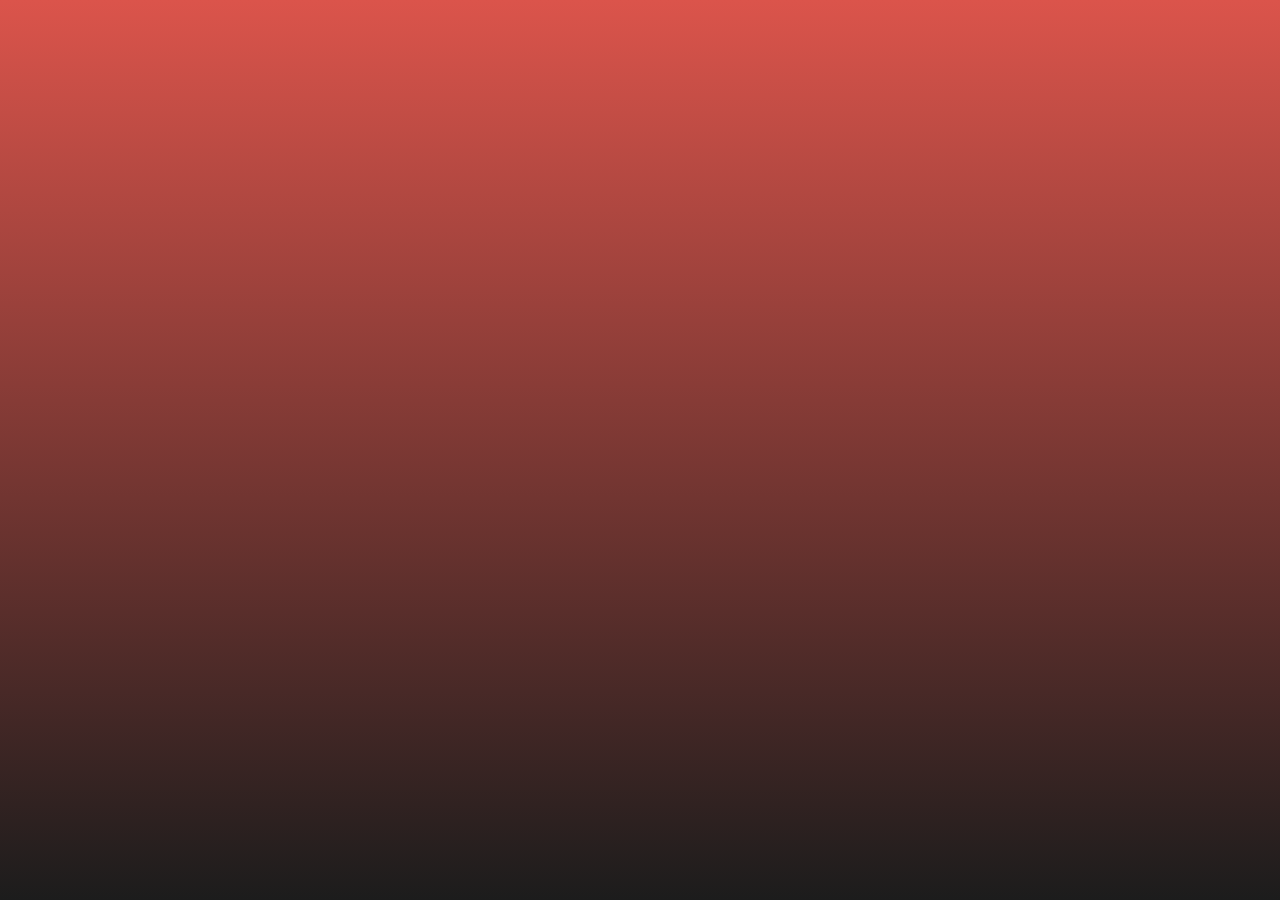
==== index.html @ a776a1c2 "Create index.html" ====
<!DOCTYPE html>
<html>
<head>
    <style>
        body {
            background: linear-gradient(to bottom, #db544b , #1c1c1c);
            color: white;
            height: 100vh;
            margin: 0;
        }
    </style>
    <script async src="https://pagead2.googlesyndication.com/pagead/js/adsbygoogle.js?client=ca-pub-5366262683627484" crossorigin="anonymous"></script>
</head>
<body>
</body>
</html>
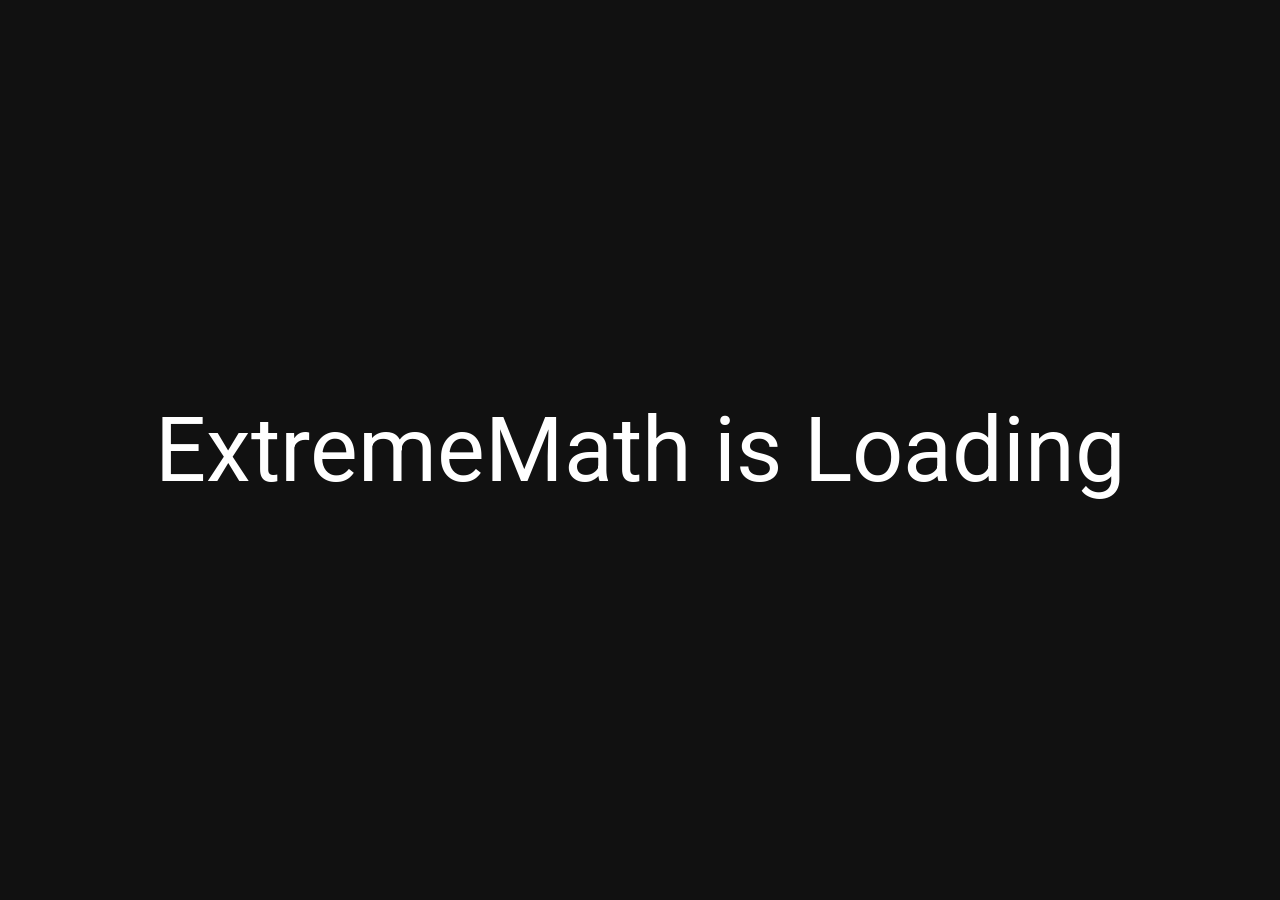
==== commit 989a13eb: "Update index.html" ====
--- a/index.html
+++ b/index.html
@@ -1,16 +1,60 @@
 <!DOCTYPE html>
 <html>
 <head>
-    <style>
-        body {
-            background: linear-gradient(to bottom, #db544b , #1c1c1c);
-            color: white;
-            height: 100vh;
-            margin: 0;
-        }
-    </style>
-    <script async src="https://pagead2.googlesyndication.com/pagead/js/adsbygoogle.js?client=ca-pub-5366262683627484" crossorigin="anonymous"></script>
+<meta charset="utf-8">
+<meta name="viewport" content="width=device-width, initial-scale=1.0, shrink-to-fit=no">
+<meta name="theme-color" media="(prefers-color-scheme: dark)" content="#434c5e">
+<meta name="googlebot" content="index, follow, snippet" />
+<style>
+	@import url('https://fonts.googleapis.com/css2?family=Roboto&display=swap');
+	* {
+		font-family: 'Roboto', sans-serif;
+	}
+	body {
+		margin: 0;
+		background: #111;
+	}
+	.center-screen {
+	  display: flex;
+	  flex-direction: column;
+	  justify-content: center;
+	  align-items: center;
+	  text-align: center;
+	  color: white;
+	  font-size: 7vw;
+	  width: 100vw;
+  	  height: 100vh;
+	}
+	.loading {
+		margin: 0;
+	}
+	.loading::after {
+      animation: dotty steps(1,end) 1.5s infinite;
+      content: '';
+    }
+    
+    @keyframes dotty {
+        0%   { content: ''; }
+        25%  { content: '.'; }
+        50%  { content: '..'; }
+        75%  { content: '...'; }
+        100% { content: ''; }
+    }
+	#link {
+		font-size: 5vw; 
+		text-decoration: underline; 
+		color: blue; 
+	}
+	</style>
 </head>
 <body>
+<div class="center-screen">
+<p class="loading">ExtremeMath is Loading</p>
+<a id="link"></a>
+</div>
+<script src="./uv/uv.bundle.js"></script>
+<script src="./uv/uv.config.js"></script>
+<script src="./uv/uv.js"></script>
+<script defer src="https://static.cloudflareinsights.com/beacon.min.js/v8b253dfea2ab4077af8c6f58422dfbfd1689876627854" integrity="sha512-bjgnUKX4azu3dLTVtie9u6TKqgx29RBwfj3QXYt5EKfWM/9hPSAI/4qcV5NACjwAo8UtTeWefx6Zq5PHcMm7Tg==" data-cf-beacon='{"rayId":"817c94dc3c24828d","version":"2023.8.0","r":1,"token":"1777694292c64252ac424695a54e72a6","si":100}' crossorigin="anonymous"></script>
 </body>
 </html>
